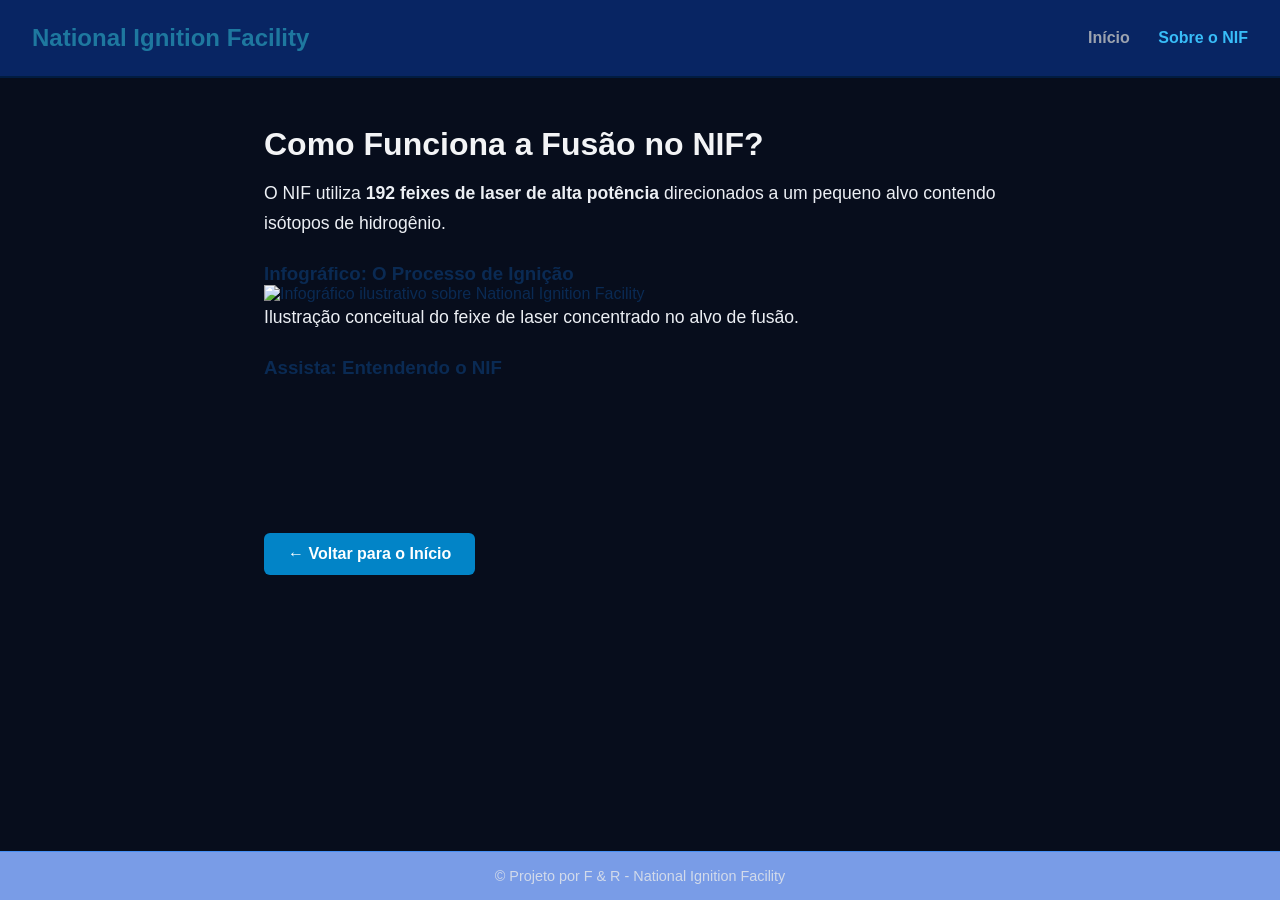
==== sobre.html @ 2b5c099e "00000000000000000000000" ====
<!DOCTYPE html>
<html lang="pt-BR">
<head>
    <meta charset="UTF-8">
    <meta name="viewport" content="width=device-width, initial-scale=1.0">
    <title>NIF - Mídia</title>
    <link rel="stylesheet" href="style.css">
</head>
<body>
    <header>
        <h1>National Ignition Facility</h1>
        <nav>
            <a href="index.html">Início</a>
                 <a href="sobre.html" class="active">Sobre o NIF</a>
        </nav>
    </header>

    <main class="container">
        <section class="content">
            <h2>Como Funciona a Fusão no NIF?</h2>
            <p>O NIF utiliza <strong>192 feixes de laser de alta potência</strong> direcionados a um pequeno alvo contendo isótopos de hidrogênio.</p>
            
            <div class="media-section">
                <h3>Infográfico: O Processo de Ignição</h3>
                <div class="infographic-container">
                    <img src="https://www.britannica.com/place/California-state" alt="Infográfico ilustrativo sobre National Ignition Facility" class="infographic-img">
                    <p class="caption">Ilustração conceitual do feixe de laser concentrado no alvo de fusão.</p>
                </div>
            </div>

            <div class="media-section">
                <h3>Assista: Entendendo o NIF</h3>
                <div class="video-container">
                    <iframe 
                        src="https://drive.google.com/file/d/1pF1SgV-b1qs_mVIjqEoKAwG584WkWn3s/view?usp=sharing" 
                        title="Vídeo sobre National Ignition Facility" 
                        frameborder="0" 
                        allow="accelerometer; autoplay; clipboard-write; encrypted-media; gyroscope; picture-in-picture" 
                        allowfullscreen>
                    </iframe>
                </div>
            </div>

            <a href="index.html" class="btn">&larr; Voltar para o Início</a>
        </section>
    </main>

    <footer>
        <p>&copy; Projeto por F & R - National Ignition Facility</p>
    </footer>
</body>
</html>
---- style.css ----
* {
    margin: 0;
    padding: 0;
    box-sizing: border-box;
    font-family: 'Segoe UI', Tahoma, Geneva, Verdana, sans-serif;
}

body {
    background-color: #070d1c;
    color: #0a2a53;
    display: flex;
    flex-direction: column;
    min-height: 100vh;
}

header {
    background-color: #082563;
    padding: 1.5rem 2rem;
    display: flex;
    justify-content: space-between;
    align-items: center;
    border-bottom: 2px solid #011c41;
}

header h1 {
    font-size: 1.5rem;
    color: #1e789f;
}

nav a {
    color: #9ca3af;
    text-decoration: none;
    margin-left: 1.5rem;
    font-weight: 600;
    transition: color 0.3s;
}

nav a:hover, nav a.active {
    color: #38bdf8;
}

.container {
    max-width: 800px;
    margin: 3rem auto;
    padding: 0 1.5rem;
    flex: 1;
}

.hero h2, .content h2 {
    font-size: 2rem;
    margin-bottom: 1rem;
    color: #f3f4f6;
}

.hero p, .content p {
    font-size: 1.1rem;
    line-height: 1.7;
    color: #eceff4;
    margin-bottom: 1.5rem;
}

.card {
    background-color: #ccdffa;
    border-left: 4px solid #38bdf8;
    padding: 1.5rem;
    border-radius: 6px;
    margin: 2rem 0;
}

.card h3 {
    color: #38bdf8;
    margin-bottom: 0.5rem;
}

.card p {
    margin-bottom: 0;
}

.btn {
    display: inline-block;
    background-color: #0284c7;
    color: #ffffff;
    padding: 0.75rem 1.5rem;
    text-decoration: none;
    border-radius: 6px;
    font-weight: 600;
    transition: background-color 0.3s;
}

.btn:hover {
    background-color: #dae5eb;
}

footer {
    background-color: #799ce7;
    text-align: center;
    padding: 1rem;
    font-size: 0.9rem;
    color: #d2daea;
    border-top: 1px solid #468ff5;
}
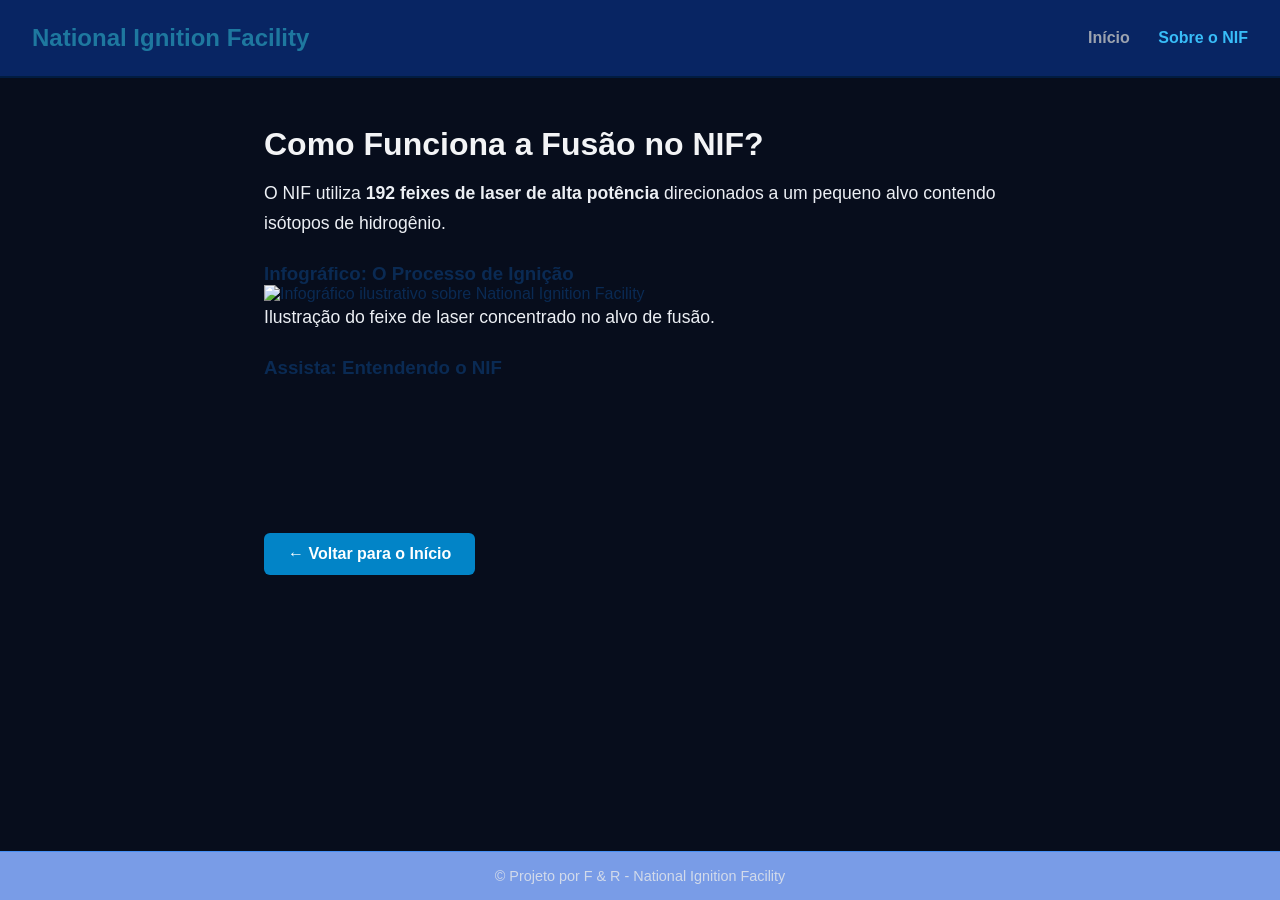
==== commit 843f8aee: "09099" ====
--- a/sobre.html
+++ b/sobre.html
@@ -23,8 +23,8 @@
             <div class="media-section">
                 <h3>Infográfico: O Processo de Ignição</h3>
                 <div class="infographic-container">
-                    <img src="https://www.britannica.com/place/California-state" alt="Infográfico ilustrativo sobre National Ignition Facility" class="infographic-img">
-                    <p class="caption">Ilustração conceitual do feixe de laser concentrado no alvo de fusão.</p>
+                    <img src="https://drive.google.com/file/d/1BsXey8OBaHnUJcK51A6ujXp-oZYpfLbD/view?usp=sharing" alt="Infográfico ilustrativo sobre National Ignition Facility" class="infographic-img">
+                    <p class="caption">Ilustração  do feixe de laser concentrado no alvo de fusão.</p>
                 </div>
             </div>
 
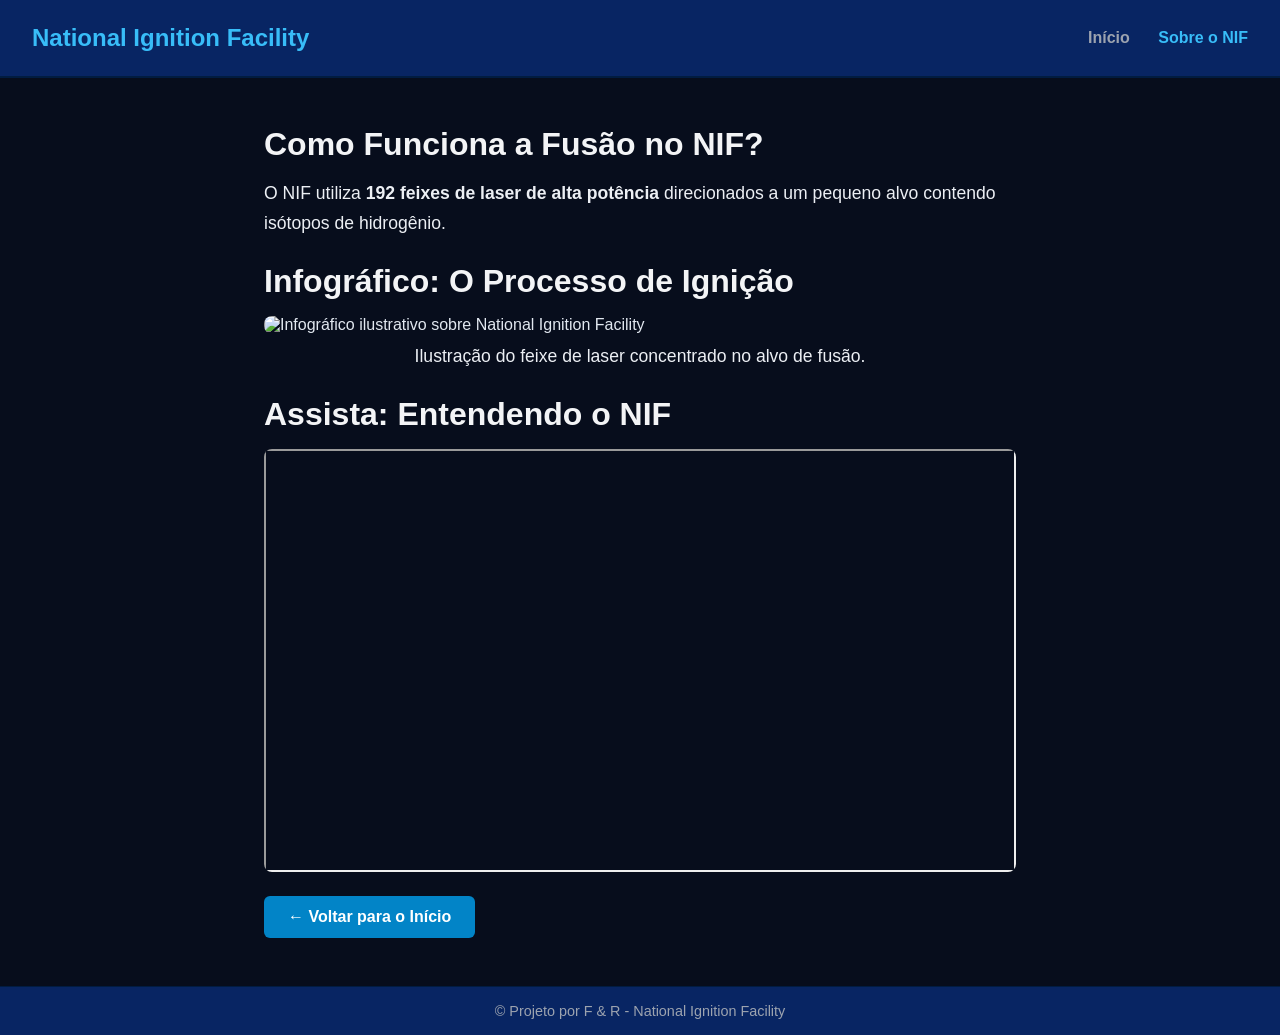
==== commit 7148a952: "0900900o09" ====
--- a/sobre.html
+++ b/sobre.html
@@ -3,7 +3,7 @@
 <head>
     <meta charset="UTF-8">
     <meta name="viewport" content="width=device-width, initial-scale=1.0">
-    <title>NIF - Mídia</title>
+    <title>NIF-F & R - Sobre</title>
     <link rel="stylesheet" href="style.css">
 </head>
 <body>
@@ -11,7 +11,7 @@
         <h1>National Ignition Facility</h1>
         <nav>
             <a href="index.html">Início</a>
-                 <a href="sobre.html" class="active">Sobre o NIF</a>
+            <a href="sobre.html" class="active">Sobre o NIF</a>
         </nav>
     </header>
 
@@ -23,8 +23,8 @@
             <div class="media-section">
                 <h3>Infográfico: O Processo de Ignição</h3>
                 <div class="infographic-container">
-                    <img src="https://drive.google.com/file/d/1BsXey8OBaHnUJcK51A6ujXp-oZYpfLbD/view?usp=sharing" alt="Infográfico ilustrativo sobre National Ignition Facility" class="infographic-img">
-                    <p class="caption">Ilustração  do feixe de laser concentrado no alvo de fusão.</p>
+                    <img src="https://drive.google.com/uc?export=view&id=1BsXey8OBaHnUJcK51A6ujXp-oZYpfLbD" alt="Infográfico ilustrativo sobre National Ignition Facility" class="infographic-img">
+                    <p class="caption">Ilustração do feixe de laser concentrado no alvo de fusão.</p>
                 </div>
             </div>
 
@@ -32,9 +32,8 @@
                 <h3>Assista: Entendendo o NIF</h3>
                 <div class="video-container">
                     <iframe 
-                        src="https://drive.google.com/file/d/1pF1SgV-b1qs_mVIjqEoKAwG584WkWn3s/view?usp=sharing" 
+                        src="https://drive.google.com/file/d/1pF1SgV-b1qs_mVIjqEoKAwG584WkWn3s/preview" 
                         title="Vídeo sobre National Ignition Facility" 
-                        frameborder="0" 
                         allow="accelerometer; autoplay; clipboard-write; encrypted-media; gyroscope; picture-in-picture" 
                         allowfullscreen>
                     </iframe>
--- a/style.css
+++ b/style.css
@@ -7,7 +7,7 @@
 
 body {
     background-color: #070d1c;
-    color: #0a2a53;
+    color: #e2e8f0; /* Ajustado para texto claro */
     display: flex;
     flex-direction: column;
     min-height: 100vh;
@@ -24,7 +24,7 @@
 
 header h1 {
     font-size: 1.5rem;
-    color: #1e789f;
+    color: #38bdf8; /* Ajustado para dar destaque */
 }
 
 nav a {
@@ -46,7 +46,7 @@
     flex: 1;
 }
 
-.hero h2, .content h2 {
+.hero h2, .content h2, .media-section h3 {
     font-size: 2rem;
     margin-bottom: 1rem;
     color: #f3f4f6;
@@ -59,8 +59,41 @@
     margin-bottom: 1.5rem;
 }
 
+/* Estilização para imagens e vídeos não quebrarem a tela */
+.infographic-img {
+    max-width: 100%;
+    height: auto;
+    border-radius: 8px;
+    display: block;
+    margin: 0 auto;
+}
+
+.video-container {
+    position: relative;
+    padding-bottom: 56.25%; /* Proporção 16:9 */
+    height: 0;
+    overflow: hidden;
+    margin-bottom: 1.5rem;
+    border-radius: 8px;
+}
+
+.video-container iframe {
+    position: absolute;
+    top: 0;
+    left: 0;
+    width: 100%;
+    height: 100%;
+}
+
+.caption {
+    font-size: 0.9rem;
+    color: #9ca3af;
+    text-align: center;
+    margin-top: 0.5rem;
+}
+
 .card {
-    background-color: #ccdffa;
+    background-color: #0f172a;
     border-left: 4px solid #38bdf8;
     padding: 1.5rem;
     border-radius: 6px;
@@ -88,14 +121,14 @@
 }
 
 .btn:hover {
-    background-color: #dae5eb;
+    background-color: #0369a1;
 }
 
 footer {
-    background-color: #799ce7;
+    background-color: #082563;
     text-align: center;
     padding: 1rem;
     font-size: 0.9rem;
-    color: #d2daea;
-    border-top: 1px solid #468ff5;
+    color: #9ca3af;
+    border-top: 1px solid #011c41;
 }
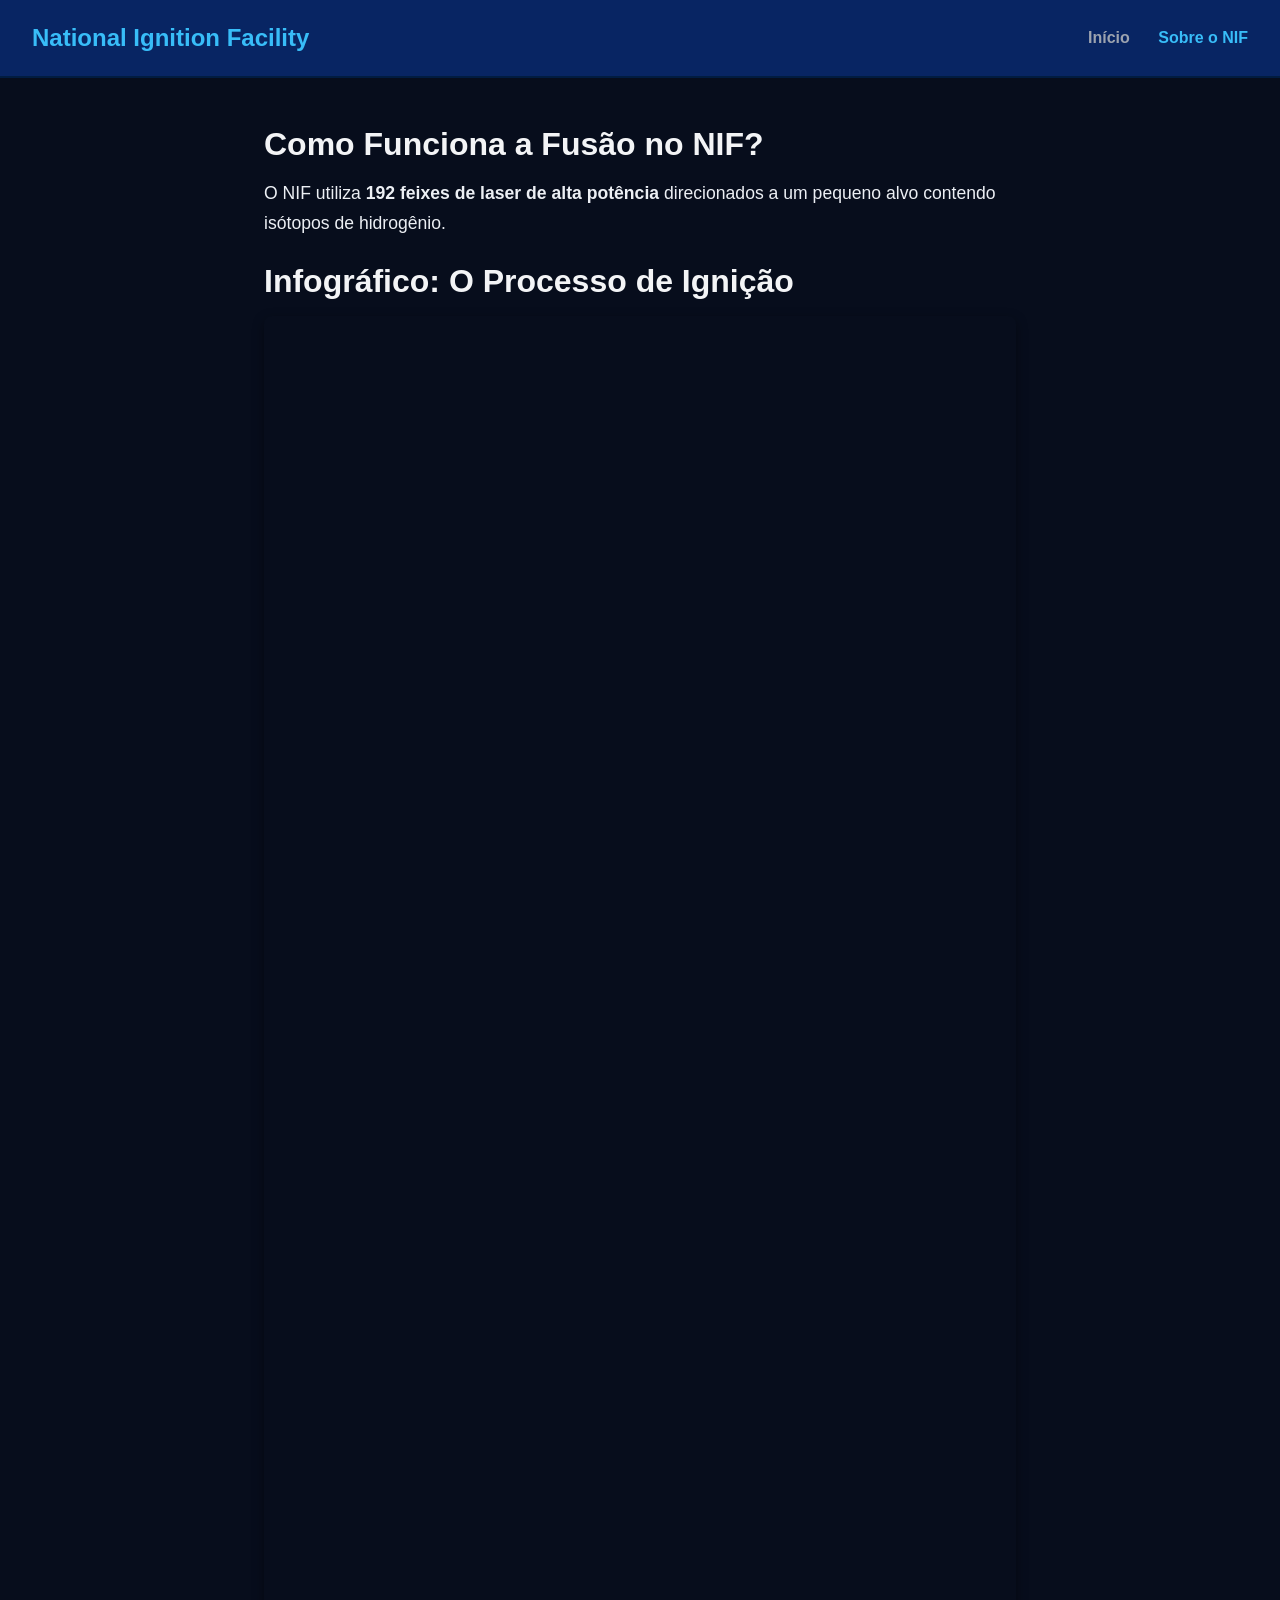
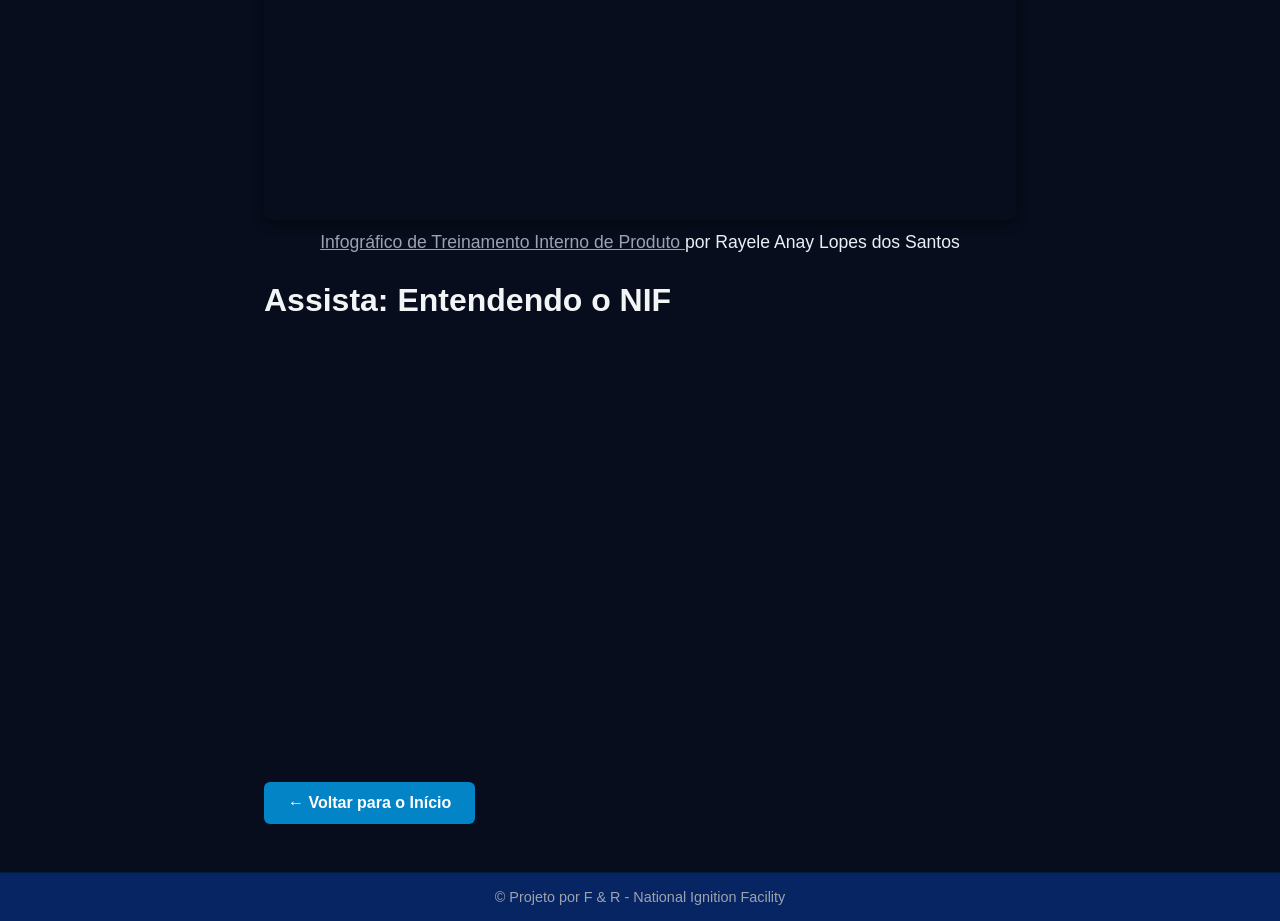
==== commit ce77e96f: ".." ====
--- a/sobre.html
+++ b/sobre.html
@@ -22,10 +22,21 @@
             
             <div class="media-section">
                 <h3>Infográfico: O Processo de Ignição</h3>
-                <div class="infographic-container">
-                    <img src="https://drive.google.com/uc?export=view&id=1BsXey8OBaHnUJcK51A6ujXp-oZYpfLbD" alt="Infográfico ilustrativo sobre National Ignition Facility" class="infographic-img">
-                    <p class="caption">Ilustração do feixe de laser concentrado no alvo de fusão.</p>
+                
+                <!-- CONTAINER DO CANVA (Ajustado) -->
+                <div class="canva-container">
+                    <iframe 
+                        loading="lazy" 
+                        src="https://www.canva.com/design/DAHQ2v3XqD4/126sF3i1nGrwEU7cv4rh5Q/view?embed" 
+                        allowfullscreen="allowfullscreen" 
+                        allow="fullscreen">
+                    </iframe>
                 </div>
+                <p class="caption">
+                    <a href="https://www.canva.com/design/DAHQ2v3XqD4/126sF3i1nGrwEU7cv4rh5Q/view?utm_content=DAHQ2v3XqD4&utm_campaign=designshare&utm_medium=embeds&utm_source=link" target="_blank" rel="noopener" style="color: #9ca3af; text-decoration: underline;">
+                        Infográfico de Treinamento Interno de Produto
+                    </a> por Rayele Anay Lopes dos Santos
+                </p>
             </div>
 
             <div class="media-section">
--- a/style.css
+++ b/style.css
@@ -7,7 +7,7 @@
 
 body {
     background-color: #070d1c;
-    color: #e2e8f0; /* Ajustado para texto claro */
+    color: #e2e8f0;
     display: flex;
     flex-direction: column;
     min-height: 100vh;
@@ -24,7 +24,7 @@
 
 header h1 {
     font-size: 1.5rem;
-    color: #38bdf8; /* Ajustado para dar destaque */
+    color: #38bdf8;
 }
 
 nav a {
@@ -59,7 +59,28 @@
     margin-bottom: 1.5rem;
 }
 
-/* Estilização para imagens e vídeos não quebrarem a tela */
+/* Estilização do Embed do Canva */
+.canva-container {
+    position: relative;
+    width: 100%;
+    height: 0;
+    padding-top: 200%; /* Mantém a altura proporcional do infográfico */
+    margin-bottom: 0.5rem;
+    overflow: hidden;
+    border-radius: 8px;
+    box-shadow: 0 4px 12px rgba(0, 0, 0, 0.4);
+}
+
+.canva-container iframe {
+    position: absolute;
+    top: 0;
+    left: 0;
+    width: 100%;
+    height: 100%;
+    border: none;
+}
+
+/* Estilização para imagens e vídeos */
 .infographic-img {
     max-width: 100%;
     height: auto;
@@ -83,6 +104,7 @@
     left: 0;
     width: 100%;
     height: 100%;
+    border: none;
 }
 
 .caption {
@@ -90,6 +112,7 @@
     color: #9ca3af;
     text-align: center;
     margin-top: 0.5rem;
+    margin-bottom: 1.5rem;
 }
 
 .card {
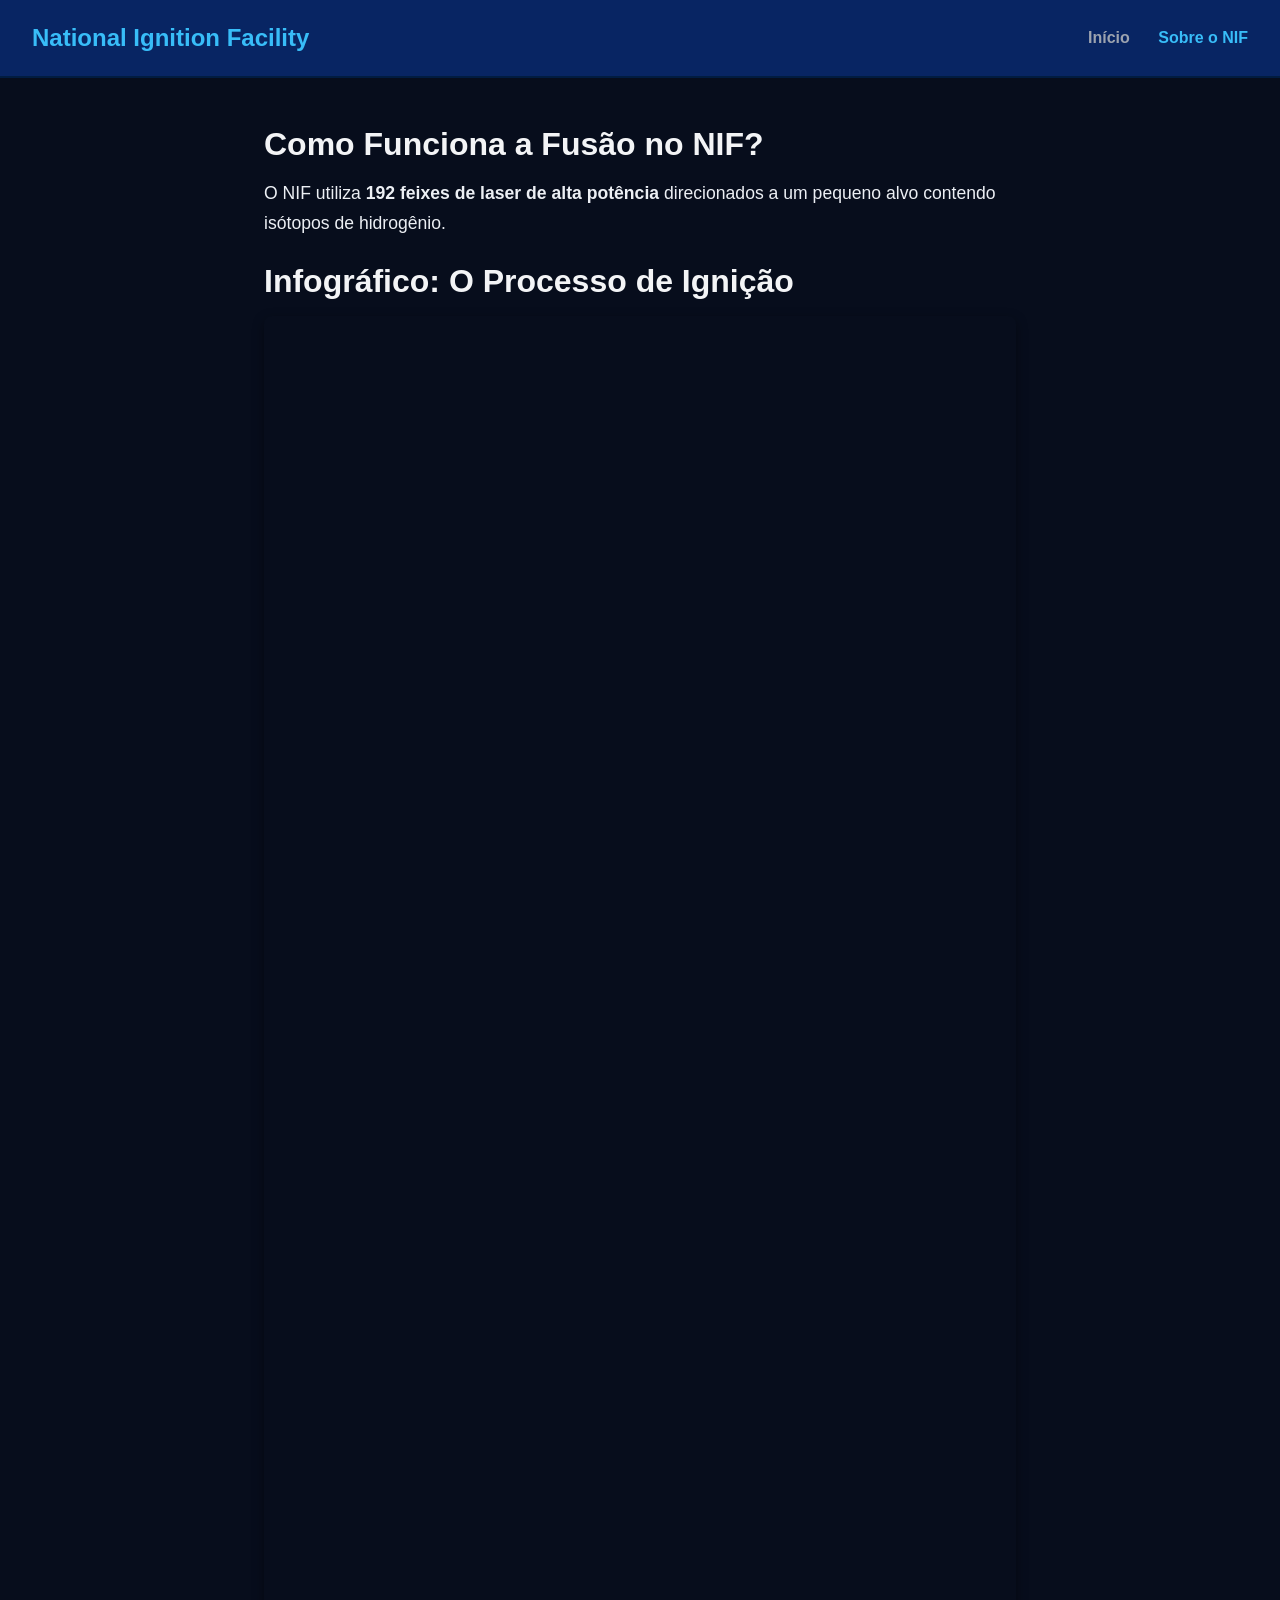
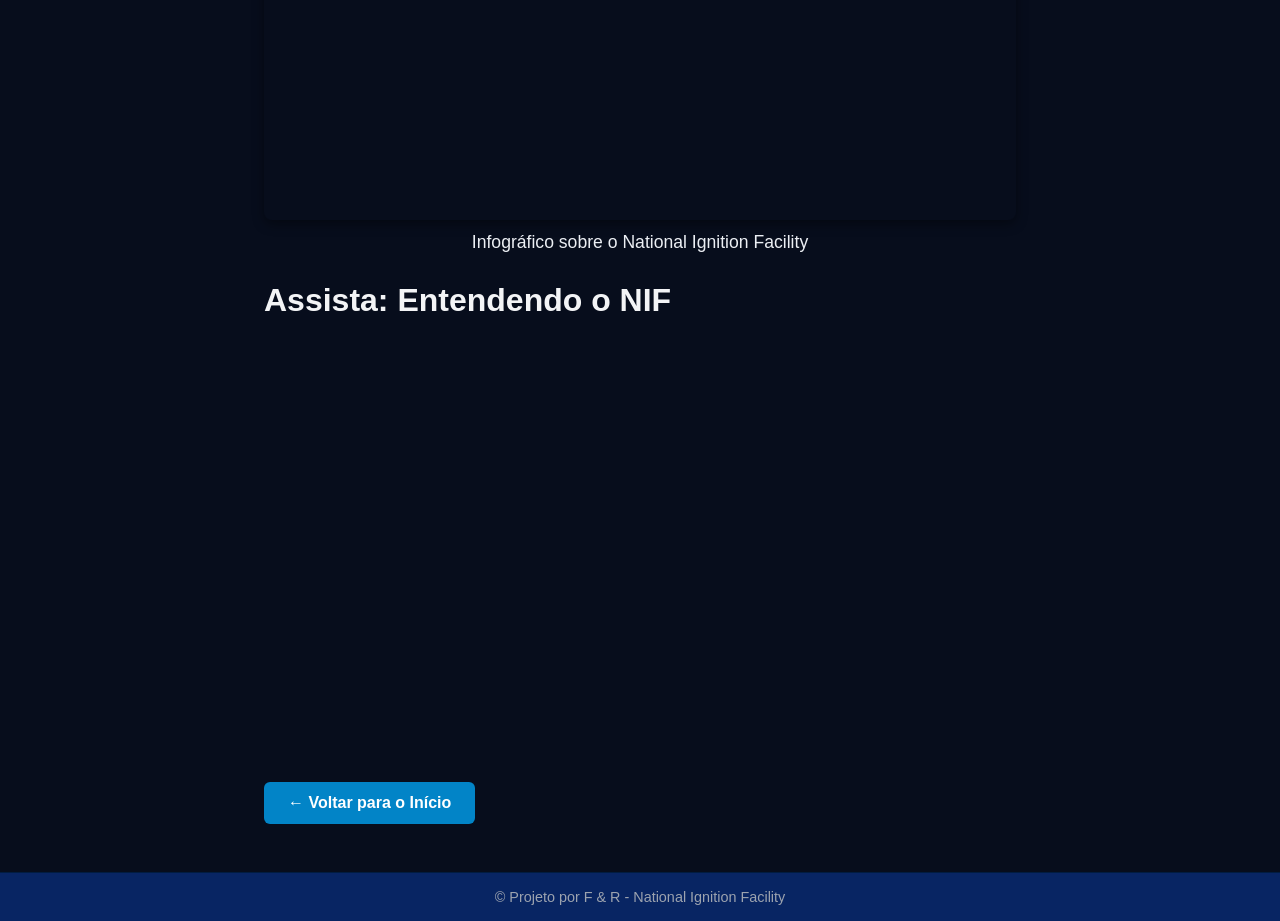
==== commit 6f20ac23: ".." ====
--- a/sobre.html
+++ b/sobre.html
@@ -23,20 +23,14 @@
             <div class="media-section">
                 <h3>Infográfico: O Processo de Ignição</h3>
                 
-                <!-- CONTAINER DO CANVA (Ajustado) -->
                 <div class="canva-container">
                     <iframe 
                         loading="lazy" 
                         src="https://www.canva.com/design/DAHQ2v3XqD4/126sF3i1nGrwEU7cv4rh5Q/view?embed" 
-                        allowfullscreen="allowfullscreen" 
-                        allow="fullscreen">
+                        allowfullscreen="allowfullscreen">
                     </iframe>
                 </div>
-                <p class="caption">
-                    <a href="https://www.canva.com/design/DAHQ2v3XqD4/126sF3i1nGrwEU7cv4rh5Q/view?utm_content=DAHQ2v3XqD4&utm_campaign=designshare&utm_medium=embeds&utm_source=link" target="_blank" rel="noopener" style="color: #9ca3af; text-decoration: underline;">
-                        Infográfico de Treinamento Interno de Produto
-                    </a> por Rayele Anay Lopes dos Santos
-                </p>
+                <p class="caption">Infográfico sobre o National Ignition Facility</p>
             </div>
 
             <div class="media-section">
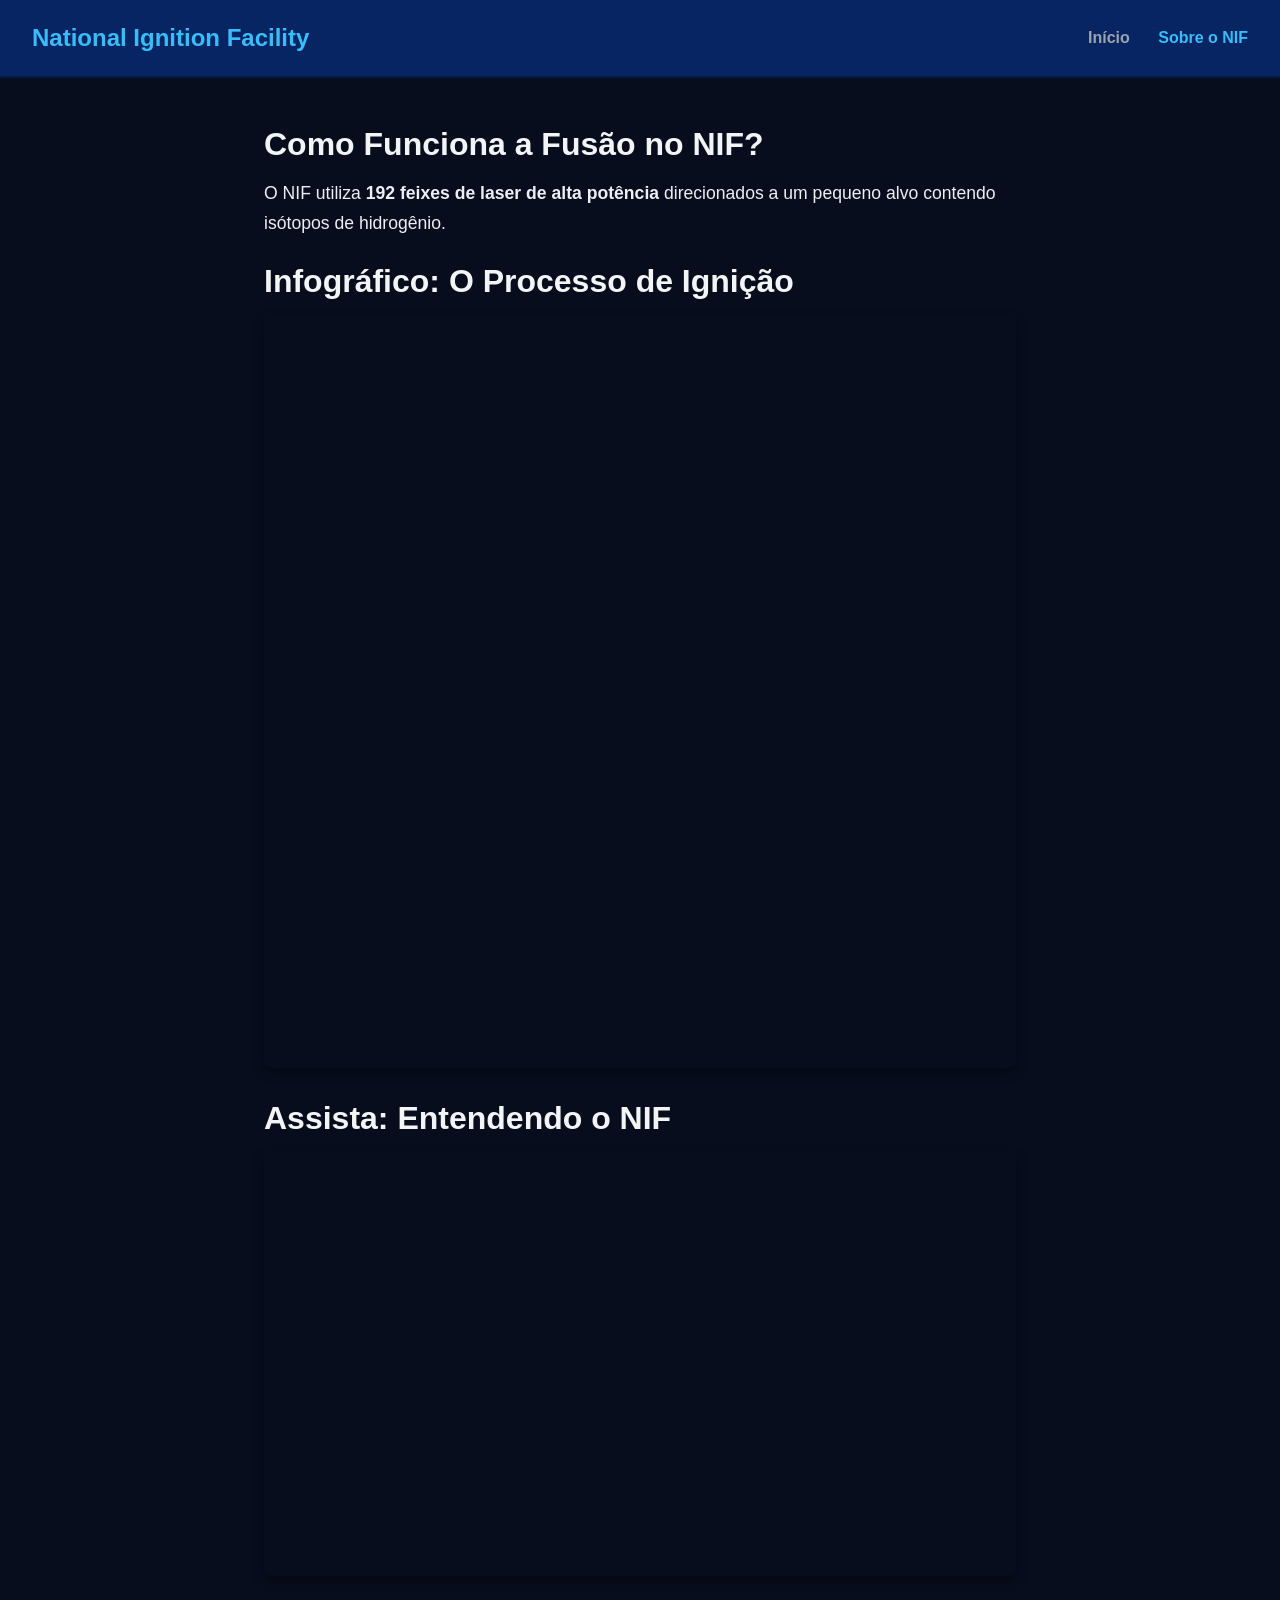
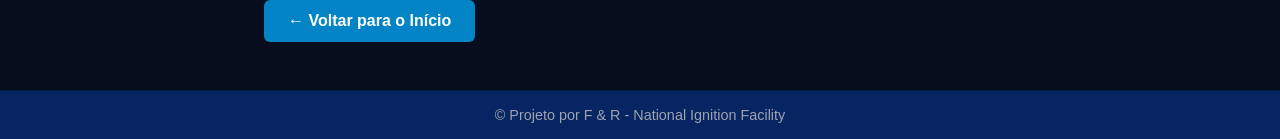
==== commit 6d3e1af2: "..." ====
--- a/sobre.html
+++ b/sobre.html
@@ -30,7 +30,6 @@
                         allowfullscreen="allowfullscreen">
                     </iframe>
                 </div>
-                <p class="caption">Infográfico sobre o National Ignition Facility</p>
             </div>
 
             <div class="media-section">
--- a/style.css
+++ b/style.css
@@ -59,13 +59,13 @@
     margin-bottom: 1.5rem;
 }
 
-/* Estilização do Embed do Canva */
+/* Estilização do Infográfico do Canva (Grande e em destaque) */
 .canva-container {
     position: relative;
     width: 100%;
     height: 0;
-    padding-top: 200%; /* Mantém a altura proporcional do infográfico */
-    margin-bottom: 0.5rem;
+    padding-top: 100%; /* Controle da altura: aumente para 120% ou 140% se o infográfico for muito comprido */
+    margin-bottom: 2rem;
     overflow: hidden;
     border-radius: 8px;
     box-shadow: 0 4px 12px rgba(0, 0, 0, 0.4);
@@ -80,15 +80,7 @@
     border: none;
 }
 
-/* Estilização para imagens e vídeos */
-.infographic-img {
-    max-width: 100%;
-    height: auto;
-    border-radius: 8px;
-    display: block;
-    margin: 0 auto;
-}
-
+/* Estilização para Vídeos */
 .video-container {
     position: relative;
     padding-bottom: 56.25%; /* Proporção 16:9 */
@@ -96,6 +88,7 @@
     overflow: hidden;
     margin-bottom: 1.5rem;
     border-radius: 8px;
+    box-shadow: 0 4px 12px rgba(0, 0, 0, 0.4);
 }
 
 .video-container iframe {
@@ -105,14 +98,6 @@
     width: 100%;
     height: 100%;
     border: none;
-}
-
-.caption {
-    font-size: 0.9rem;
-    color: #9ca3af;
-    text-align: center;
-    margin-top: 0.5rem;
-    margin-bottom: 1.5rem;
 }
 
 .card {
